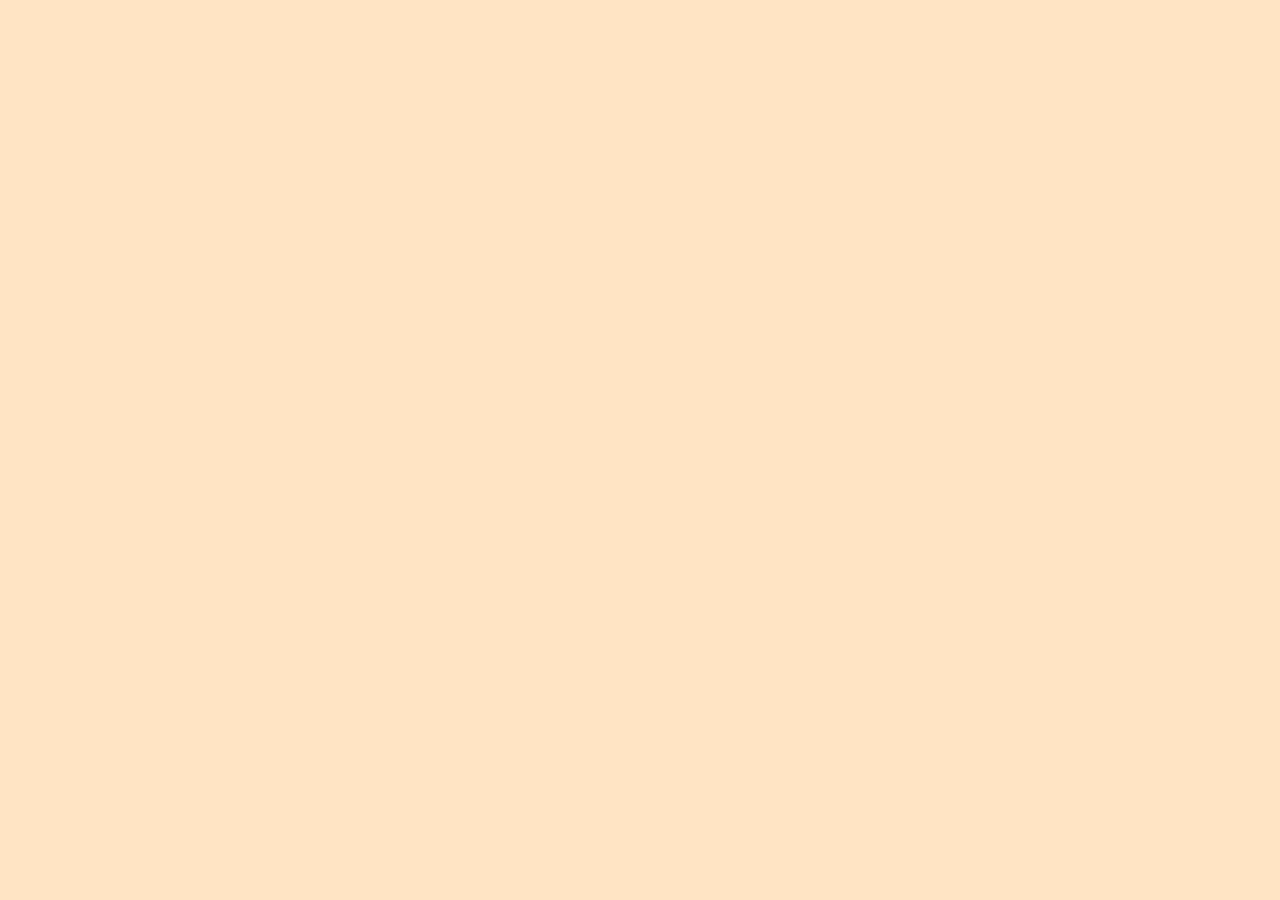
==== Assignment 3/landing.html @ 676d0537 "update" ====
<!DOCTYPE html>
<html lang="en">
<head>
    <meta charset="UTF-8">
    <meta http-equiv="X-UA-Compatible" content="IE=edge">
    <meta name="viewport" content="width=device-width, initial-scale=1.0">
    <link rel="stylesheet" href="style/style4.css">
    <title>landing Page</title>
</head>
<body>
    
</body>
</html>
---- Assignment 3/style/style4.css ----
*{
    margin: 0;
    background-color: bisque;
}
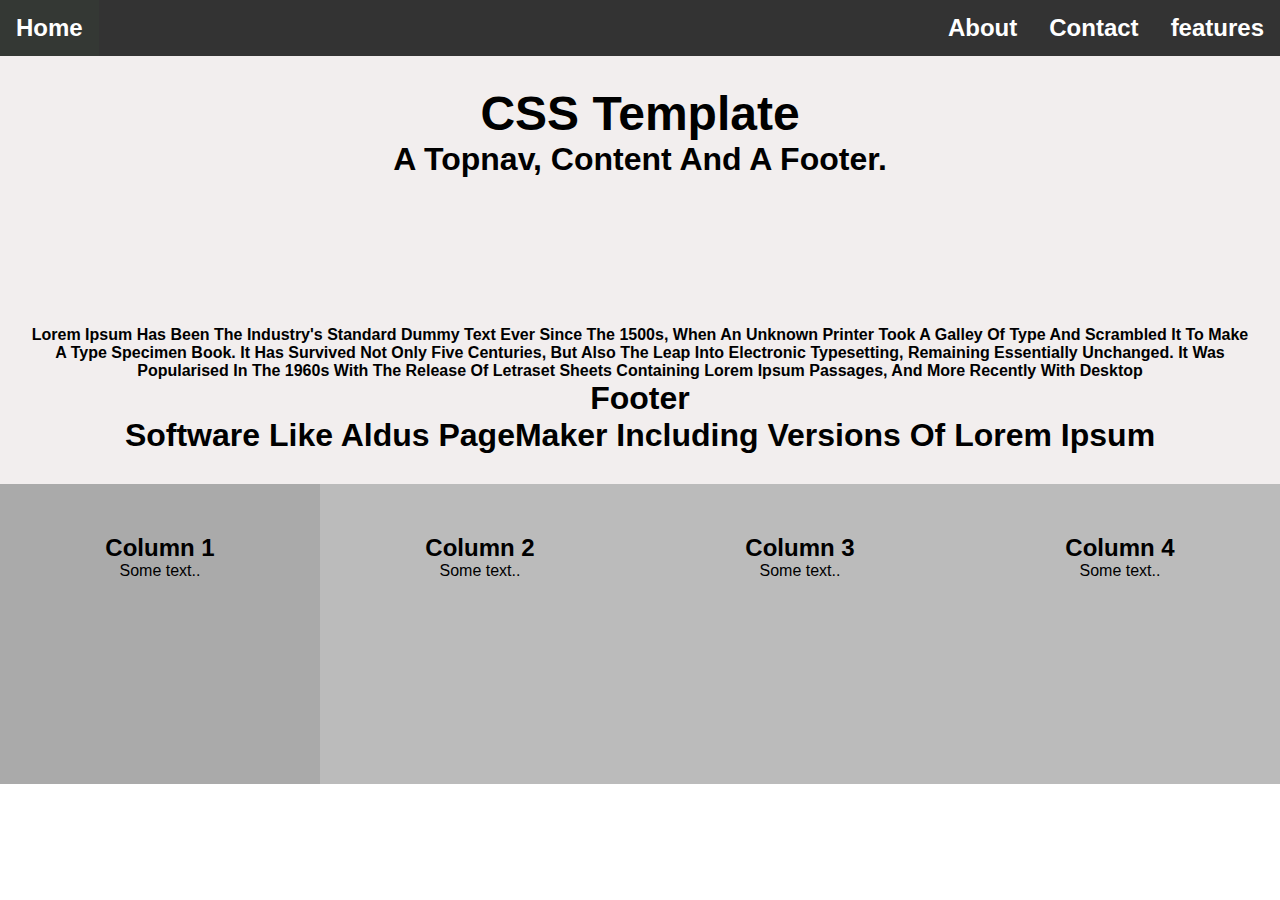
==== commit ab265cd8: "update" ====
--- a/Assignment 3/landing.html
+++ b/Assignment 3/landing.html
@@ -1,5 +1,6 @@
 <!DOCTYPE html>
 <html lang="en">
+
 <head>
     <meta charset="UTF-8">
     <meta http-equiv="X-UA-Compatible" content="IE=edge">
@@ -7,7 +8,46 @@
     <link rel="stylesheet" href="style/style4.css">
     <title>landing Page</title>
 </head>
+
 <body>
-    
+    <ul class="navbar">
+        <li><a class="active" href="#home">Home</a></li>
+        <li style="float:right"><a href="#news">features</a></li>
+        <li style="float:right"><a href="#contact">Contact</a></li>
+        <li style="float:right"><a href="#about">About</a></li>
+    </ul>
+
+    <div class="content">
+        <h2>CSS Template</h2>
+        <p>A topnav, content and a footer.</p>
+
+        <br><br><br><br>
+        <p style="font-size: medium;">
+            Lorem Ipsum has been the industry's standard dummy text ever since the 1500s, when an unknown printer took a
+            galley of type and scrambled it to make a type specimen book. It has survived not only five centuries, but
+            also the leap into electronic typesetting, remaining essentially unchanged. It was popularised in the 1960s
+            with the release of Letraset sheets containing Lorem Ipsum passages, and more recently with desktop
+            <p>Footer</p> software like Aldus PageMaker including versions of Lorem Ipsum</p>
+    </div>
+
+    <div class="row">
+        <div class="column" style="background-color:#aaa;">
+          <h2>Column 1</h2>
+          <p>Some text..</p>
+        </div>
+        <div class="column" style="background-color:#bbb;">
+          <h2>Column 2</h2>
+          <p>Some text..</p>
+        </div>
+        <div class="column" style="background-color:#bbb;">
+            <h2>Column 3</h2>
+            <p>Some text..</p>
+          </div>
+          <div class="column" style="background-color:#bbb;">
+            <h2>Column 4</h2>
+            <p>Some text..</p>
+          </div>
+    </div>
 </body>
+
 </html>--- a/Assignment 3/style/style4.css
+++ b/Assignment 3/style/style4.css
@@ -1,4 +1,70 @@
 *{
     margin: 0;
-    background-color: bisque;
-}+    /* background-color: bisque; */
+    font-family: sans-serif;
+    box-sizing: border-box;
+}
+.navbar
+{
+    font-size: 1.5rem;
+    font-weight: 700;
+    
+}
+ul {
+    list-style-type: none;
+    margin: 0;
+    padding: 0;
+    overflow: hidden;
+    background-color: #333;
+  }
+  
+  li {
+    float: left;
+    /* border-right:1px solid #bbb; */
+  }
+  
+ 
+  
+  li a {
+    display: block;
+    color: white;
+    text-align: center;
+    padding: 14px 16px;
+    text-decoration: none;
+  }
+  
+  li a:hover:not(.active) {
+    background-color: #111;
+  }
+  
+  .active {
+    background-color: #343834;
+  }
+
+  .content{
+      text-transform: capitalize;
+      text-align: center;
+      font-size: 2rem;
+      font-weight: 800;
+      padding: 30px;
+      background-color: rgba(240, 236, 236, 0.877);
+  }
+
+  
+
+.column {
+    float: left;
+    width: 25%;
+    padding: 10px;
+    height: 300px;
+    text-align: center;
+    padding: 10px;
+    padding-top: 50px;
+  }
+  
+  
+  .row:after {
+    content: "";
+    display: table;
+    clear: both;
+  }
